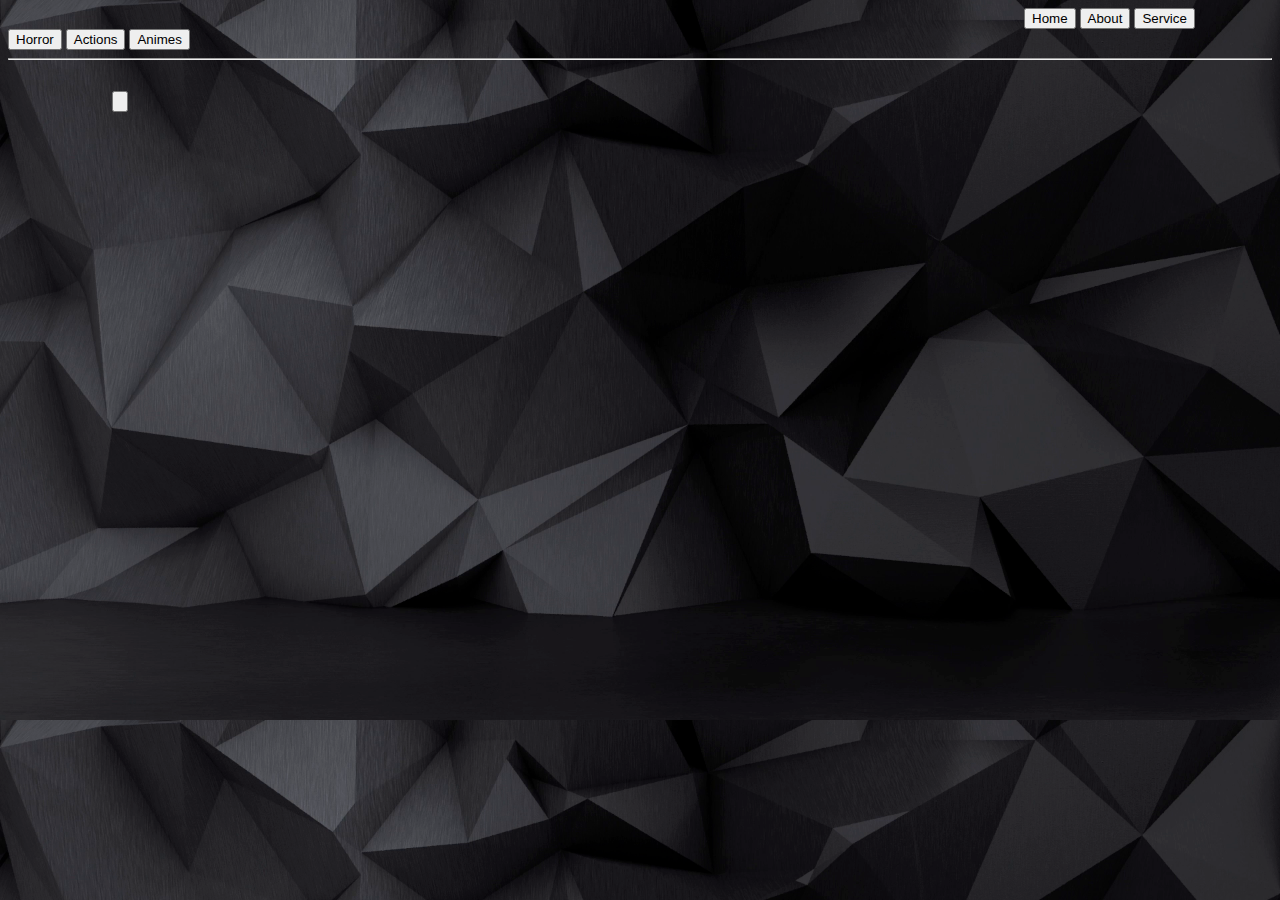
==== Log In/index1.html @ bceef2ea "first" ====
<!DOCTYPE html>
<html lang="en">
<head>
    <script src="https://code.jquery.com/jquery-3.6.0.js" integrity="sha256-H+K7U5CnXl1h5ywQfKtSj8PCmoN9aaq30gDh27Xc0jk=" crossorigin="anonymous"></script>
    <link rel="stylesheet" href="style.css">
    <meta charset="UTF-8">
    <meta http-equiv="X-UA-Compatible" content="IE=edge">
    <meta name="viewport" content="width=device-width, initial-scale=1.0">
    <title>Document</title>
</head>
<body>
    <div id="box">
        <button class="home">Home</button>
        <button class="about">About</button>
        <button class="service">Service</button>
    
    </div>
    <div id="box2">
        
          <button class="Horrors1">Horror</button>
          <button onclick="act()" class="Actions1">Actions</button>
          <button class="Animes1">Animes</button>
    </div>
    <hr>
    <div class="anime1">
    <button><img src="https://www.cima-club.cc:2096/photos/shares/thumbs/imdb/tt0409591.jpg" alt=""></button>
    
    </div>
    <div class="action1">
        <button><img src="https://www.cima-club.cc:2096/photos/shares/thumbs/imdb/tt12525600.jpg" alt=""></button>
    </div>
    <div class="action2">
        <button><img src="https://www.cima-club.cc:2096/photos/shares/thumbs/imdb/tt10957044.jpg") alt=""></button>
    </div>
    <div class="horr1">
    <button><img src="https://www.cima-club.cc:2096/photos/shares/thumbs/imdb/tt9257906.jpg" alt=""></button>
    </div>
    <div class="horr2">
        <button><img src="https://www.cima-club.cc:2096/photos/shares/thumbs/imdb/tt10308502.jpg" alt=""></button>
    </div>
    <div class="action3">
        <button><img src="https://www.cima-club.cc:2096/photos/shares/thumbs/imdb/tt8310474.jpg" alt=""></button>
    </div>
    <div class="horr3">
        <button><img src="https://www.cima-club.cc:2096/photos/shares/thumbs/imdb/tt5737388.jpg"  style="width: 273px;"></button>
    </div>
    <div class="anime2">
        <button><img src="https://www.cima-club.cc:2096/photos/shares/thumbs/imdb/tt0988824.jpg"></button>
    
        </div>
    
<script src="main.js"></script>
</body>
</html>
---- Log In/style.css ----
body{
    background-image: url(./Back2.png);
    background-size: cover;
    
}

#box {
    position: relative;
    left: 1036px;
}
.home{
    position: relative;
    right: 20px;
}
.about{
    position: relative;
    right: 20px;
}
.service{
    position: relative;
    right: 20px;
}

#mo{
    width: 77px;
    height: 31px;
    position: relative;
    top: 2px;
    background-color: purple;
}
.anime1{
    position: relative;
    top: 23px;
    left: 104px;
}
.action1{
    position: relative;
    top: -394px;
    left: 468px;
}
.action2{
    position: relative;
    top: -811px;
    left: 838px;
}
.horr1{
    position: relative;
    top: -1226px;
    left: 1208px;
}
.horr2{
    position: relative;
    top: -1193px;
    left: 1208px;
}
.action3{
    position: relative;
    top: -1612px;
    left: 838px;
}
.horr3{
    position: relative;
    top: -2028px;
    left: 468px;
}
.anime2{
    position: relative;
    top: -2446px;
    left: 104px;
}
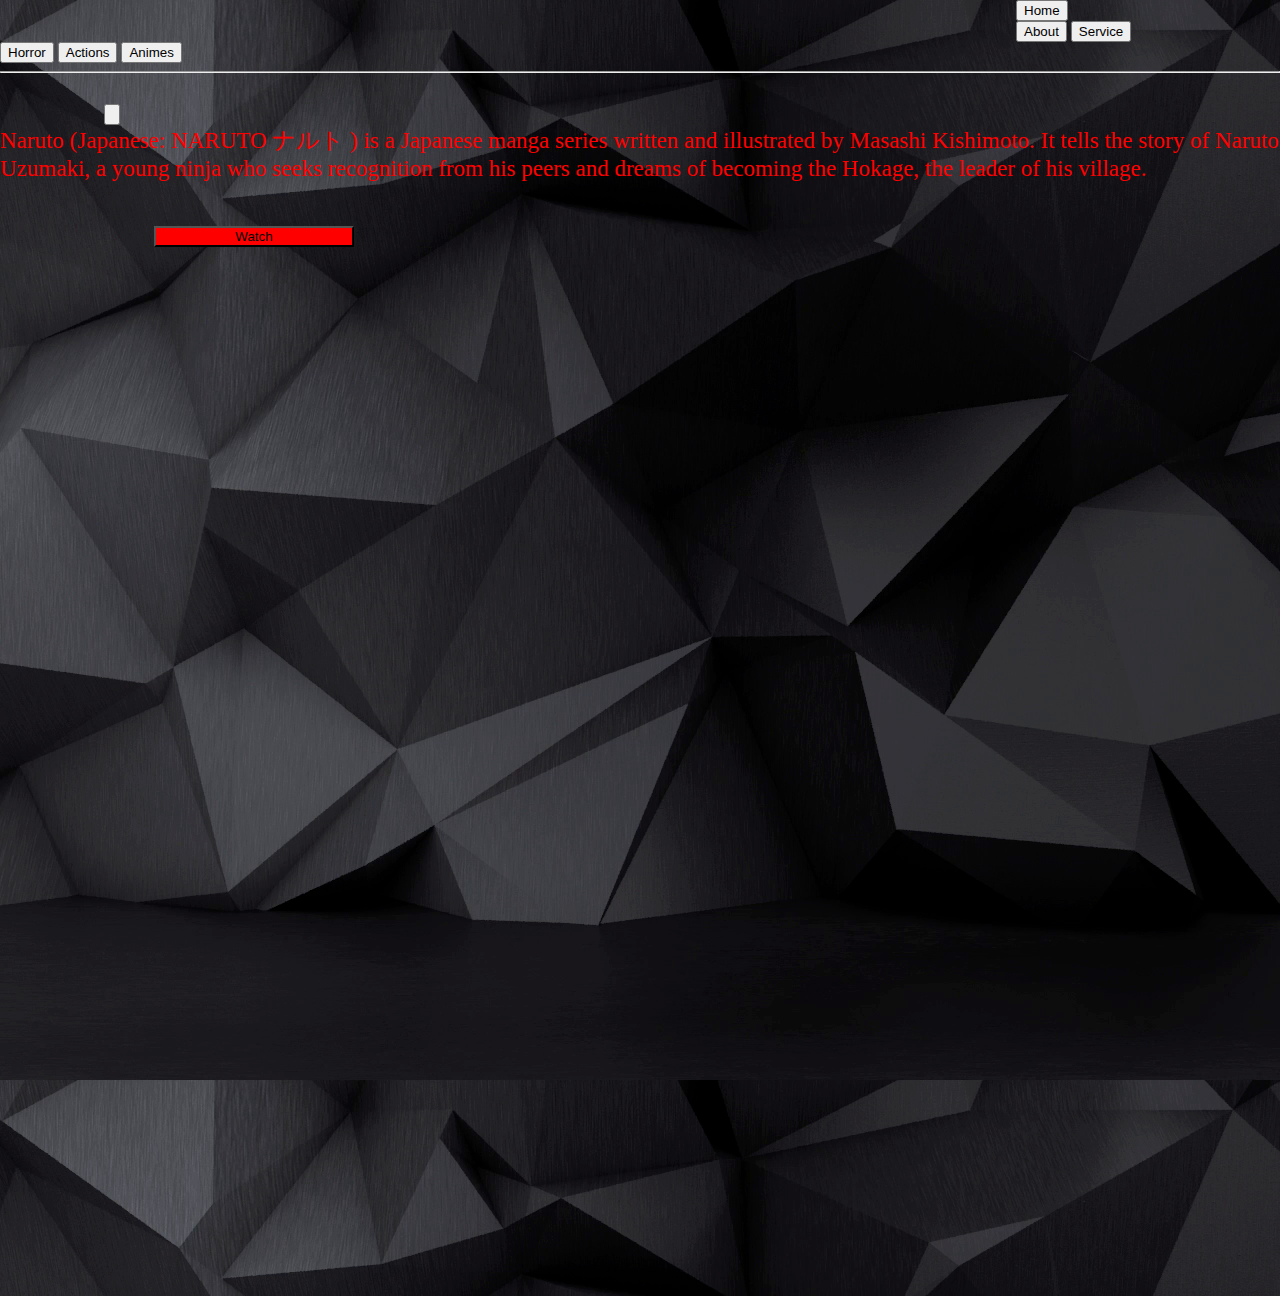
==== commit 864c2038: "second" ====
--- a/Log In/index1.html
+++ b/Log In/index1.html
@@ -10,43 +10,65 @@
 </head>
 <body>
     <div id="box">
-        <button class="home">Home</button>
+        <form action="file:///C:/Users/INFOKOM/OneDrive/Desktop/NewFilms/Log%20In/index1.html?Your+E-mail=ihebmoujahed%40gmail.com">
+        <button class="home">Home</button></form>
         <button class="about">About</button>
         <button class="service">Service</button>
     
     </div>
     <div id="box2">
         
-          <button class="Horrors1">Horror</button>
+          <button onclick="hrr()" class="Horrors1">Horror</button>
           <button onclick="act()" class="Actions1">Actions</button>
-          <button class="Animes1">Animes</button>
+          <button onclick="ani()" class="Animes1">Animes</button>
     </div>
     <hr>
-    <div class="anime1">
-    <button><img src="https://www.cima-club.cc:2096/photos/shares/thumbs/imdb/tt0409591.jpg" alt=""></button>
+    <div id="AN1" class="anime1">
+    <button class=""><img src="https://www.cima-club.cc:2096/photos/shares/thumbs/imdb/tt0409591.jpg" alt=""></button> </div>
+
+    <object class="vid1" data="http://www.youtube.com/embed/B7urhcxQz38"
+    width="560" height="315"></object>
+    <p id="desNaruto">Naruto (Japanese: NARUTO ナルト ) is a Japanese manga series written and illustrated by Masashi Kishimoto. It tells the story of Naruto Uzumaki, a young ninja who seeks recognition from his peers and dreams of becoming the Hokage, the leader of his village.
+    </p>
+    <button class="bot1" onclick= "nar()">Watch</button>
+
+    <div id="AC1" class="action1">
+        <button  ><img class="img1"  src="https://www.cima-club.cc:2096/photos/shares/thumbs/imdb/tt12525600.jpg" alt=""></button>
+        <object class="vid2" data="http://www.youtube.com/embed/wtoSnWVXEgw"
+        width="560" height="315"></object>
     
+        <button class="bot2" onclick="Hand()" >Watch</button>
+
     </div>
-    <div class="action1">
-        <button><img src="https://www.cima-club.cc:2096/photos/shares/thumbs/imdb/tt12525600.jpg" alt=""></button>
+    <div id="AC2" class="action2">
+        <button><img src="https://www.cima-club.cc:2096/photos/shares/thumbs/imdb/tt10957044.jpg") alt=""></button>
+        <button class="bot3">Watch</button>
+
     </div>
-    <div class="action2">
-        <button><img src="https://www.cima-club.cc:2096/photos/shares/thumbs/imdb/tt10957044.jpg") alt=""></button>
+    <div id="HR1" class="horr1">
+    <button><img src="https://www.cima-club.cc:2096/photos/shares/thumbs/imdb/tt9257906.jpg" alt=""></button>
+    <button class="bot4">Watch</button>
+
+</div>
+    <div id="HR2" class="horr2">
+        <button><img src="https://www.cima-club.cc:2096/photos/shares/thumbs/imdb/tt10308502.jpg" alt=""></button>
+        <button class="bot5">Watch</button>
+
     </div>
-    <div class="horr1">
-    <button><img src="https://www.cima-club.cc:2096/photos/shares/thumbs/imdb/tt9257906.jpg" alt=""></button>
+    <div id="AC3" class="action3">
+        <button><img src="https://www.cima-club.cc:2096/photos/shares/thumbs/imdb/tt8310474.jpg" alt=""></button>
+        <button class="bot6">Watch</button>
+
     </div>
-    <div class="horr2">
-        <button><img src="https://www.cima-club.cc:2096/photos/shares/thumbs/imdb/tt10308502.jpg" alt=""></button>
+    <div id="HR3" class="horr3">
+        <button><img src="https://www.cima-club.cc:2096/photos/shares/thumbs/imdb/tt5737388.jpg"  style="width: 273px;"></button>
+        <button class="bot7">Watch</button>
+
     </div>
-    <div class="action3">
-        <button><img src="https://www.cima-club.cc:2096/photos/shares/thumbs/imdb/tt8310474.jpg" alt=""></button>
-    </div>
-    <div class="horr3">
-        <button><img src="https://www.cima-club.cc:2096/photos/shares/thumbs/imdb/tt5737388.jpg"  style="width: 273px;"></button>
-    </div>
-    <div class="anime2">
+    <div id="AN2" class="anime2">
         <button><img src="https://www.cima-club.cc:2096/photos/shares/thumbs/imdb/tt0988824.jpg"></button>
-    
+        <button class="bot8">Watch</button>
+
         </div>
     
 <script src="main.js"></script>
--- a/Log In/style.css
+++ b/Log In/style.css
@@ -1,7 +1,10 @@
+body, html {
+    height: 120%;
+    margin: 0%;
+}
 body{
     background-image: url(./Back2.png);
-    background-size: cover;
-    
+    background-position: center;
 }
 
 #box {
@@ -35,17 +38,17 @@
 }
 .action1{
     position: relative;
-    top: -394px;
+    top: -417px;
     left: 468px;
 }
 .action2{
     position: relative;
-    top: -811px;
+    top: -832px;
     left: 838px;
 }
 .horr1{
     position: relative;
-    top: -1226px;
+    top: -1252px;
     left: 1208px;
 }
 .horr2{
@@ -68,4 +71,78 @@
     top: -2446px;
     left: 104px;
 }
+#AN1{
+    border-radius: 29px;
+}
+.bot1{
+    position: relative;
+    left: 154px;
+    top: 21px;
+    width: 200px;
+    background-color: red;
+}
+.bot2{
+    position: relative;
+    left: -244px;
+    top: 21px;
+    width: 200px;
+    background-color: red;
+}
+.bot3{
+    position: relative;
+    left: -244px;
+    top: 21px;
+    width: 200px;
+    background-color: red;
+}
+.bot4{
+    position: relative;
+    left: -242px;
+    top: 21px;
+    width: 200px;
+    background-color: red;
+}
+.bot5{
+    position: relative;
+    left: -239px;
+    top: 21px;
+    width: 200px;
+    background-color: red;
+}
+.bot6{
+    position: relative;
+    left: -244px;
+    top: 21px;
+    width: 200px;
+    background-color: red;
+}
+.bot7{
+    position: relative;
+    left: -244px;
+    top: 21px;
+    width: 200px;
+    background-color: red;
+}
+.bot8{
+    position: relative;
+    left: -244px;
+    top: 21px;
+    width: 200px;
+    background-color: red;
+}
 
+.vid1{
+    position: relative;
+    left: 4px;
+    top: 388px;
+}
+.vid2{
+    position: relative;
+    left: -484px;
+    top: 388px;
+}
+
+#desNaruto{
+    font-size: 23px;
+    color: red;
+}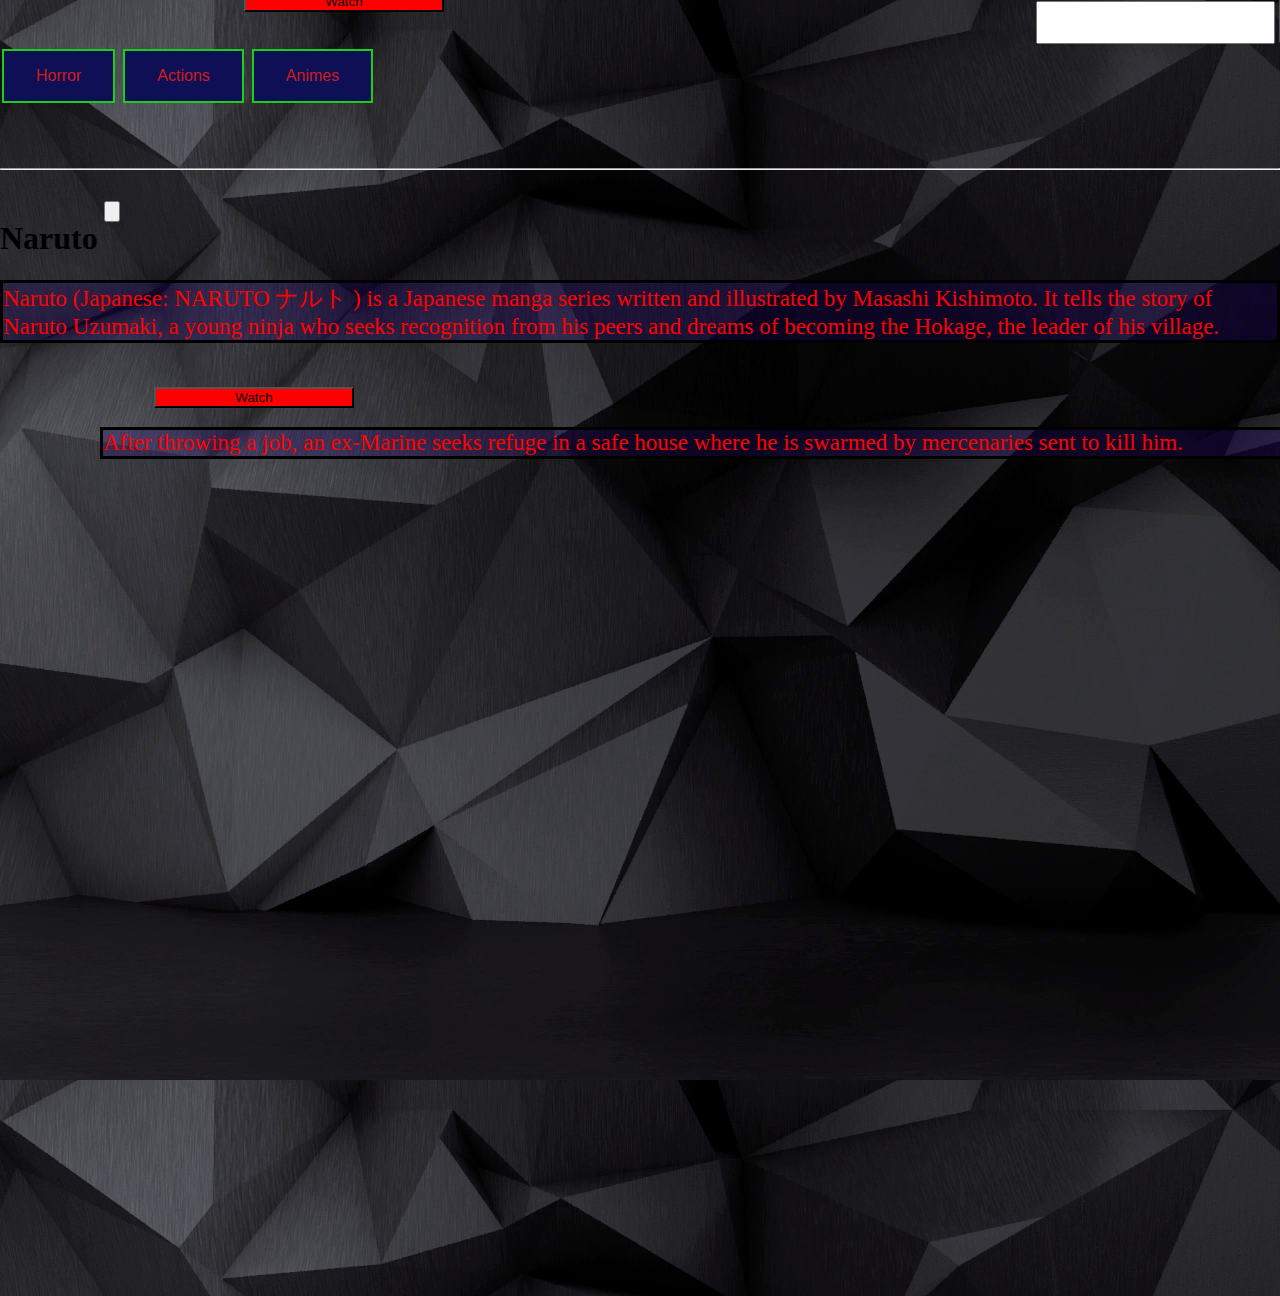
==== commit 89d54b90: "done" ====
--- a/Log In/index1.html
+++ b/Log In/index1.html
@@ -10,11 +10,11 @@
 </head>
 <body>
     <div id="box">
+    <input type="search" name="" id="SER">
+        <button onclick="sera()" id="ss">Submit</button></div>
+    <div id="box">
         <form action="file:///C:/Users/INFOKOM/OneDrive/Desktop/NewFilms/Log%20In/index1.html?Your+E-mail=ihebmoujahed%40gmail.com">
         <button class="home">Home</button></form>
-        <button class="about">About</button>
-        <button class="service">Service</button>
-    
     </div>
     <div id="box2">
         
@@ -28,6 +28,7 @@
 
     <object class="vid1" data="http://www.youtube.com/embed/B7urhcxQz38"
     width="560" height="315"></object>
+    <h1 id="title">Naruto</h1>
     <p id="desNaruto">Naruto (Japanese: NARUTO ナルト ) is a Japanese manga series written and illustrated by Masashi Kishimoto. It tells the story of Naruto Uzumaki, a young ninja who seeks recognition from his peers and dreams of becoming the Hokage, the leader of his village.
     </p>
     <button class="bot1" onclick= "nar()">Watch</button>
@@ -36,28 +37,38 @@
         <button  ><img class="img1"  src="https://www.cima-club.cc:2096/photos/shares/thumbs/imdb/tt12525600.jpg" alt=""></button>
         <object class="vid2" data="http://www.youtube.com/embed/wtoSnWVXEgw"
         width="560" height="315"></object>
-    
         <button class="bot2" onclick="Hand()" >Watch</button>
+        <p id="desc2">After throwing a job, an ex-Marine seeks refuge in a safe house where he is swarmed by mercenaries sent to kill him.
 
+        </p>
     </div>
     <div id="AC2" class="action2">
         <button><img src="https://www.cima-club.cc:2096/photos/shares/thumbs/imdb/tt10957044.jpg") alt=""></button>
-        <button class="bot3">Watch</button>
-
+        <object class="vid3" data="http://www.youtube.com/embed/95MSxHvbuLQ"
+    width="560" height="315"></object>
+        <button onclick="dead()" class="bot3">Watch</button>
+        
     </div>
     <div id="HR1" class="horr1">
     <button><img src="https://www.cima-club.cc:2096/photos/shares/thumbs/imdb/tt9257906.jpg" alt=""></button>
-    <button class="bot4">Watch</button>
+    <object class="vid4" data="http://www.youtube.com/embed/M0HTPKRNlIc"
+    width="560" height="315"></object>
+    <button onclick="h1()" class="bot4">Watch</button>
 
 </div>
     <div id="HR2" class="horr2">
         <button><img src="https://www.cima-club.cc:2096/photos/shares/thumbs/imdb/tt10308502.jpg" alt=""></button>
-        <button class="bot5">Watch</button>
+        <object class="vid5" data="http://www.youtube.com/embed/HrumkxClWes"
+    width="560" height="315"></object>
+        <button onclick="h2()" class="bot5">Watch</button>
 
     </div>
     <div id="AC3" class="action3">
         <button><img src="https://www.cima-club.cc:2096/photos/shares/thumbs/imdb/tt8310474.jpg" alt=""></button>
-        <button class="bot6">Watch</button>
+        <object class="vid6" data="http://www.youtube.com/embed/EMu8K0l8ggA"
+        width="560" height="315"></object>
+    
+        <button onclick="a3()" class="bot6">Watch</button>
 
     </div>
     <div id="HR3" class="horr3">
--- a/Log In/style.css
+++ b/Log In/style.css
@@ -11,6 +11,10 @@
     position: relative;
     left: 1036px;
 }
+#box2 {
+    position: relative;
+    top: -53px;
+}
 .home{
     position: relative;
     right: 20px;
@@ -141,8 +145,110 @@
     left: -484px;
     top: 388px;
 }
+.vid3{
+    position: relative;
+    left: -484px;
+    top: 388px;
+}
+.vid4{
+    position: relative;
+    left: -484px;
+    top: 388px;
+}
+.vid5{
+    position: relative;
+    left: -484px;
+    top: 388px;
+}
+.vid6{
+    position: relative;
+    left: -484px;
+    top: 388px;
+}
 
 #desNaruto{
     font-size: 23px;
     color: red;
+    border: solid;
+    border-color: black;
+    background: rgba(45, 4, 143, 0.226);
+}
+#desc2{
+    font-size: 23px;
+    color: red;
+    border: solid;
+    border-color: black;
+    background: rgba(45, 4, 143, 0.226);
+    position: relative;
+    top: 413px;
+    left: -368px;
+}
+
+.Horrors1{
+  color: rgb(0, 0, 0);
+  padding: 16px 32px;
+  text-align: center;
+  text-decoration: none;
+  display: inline-block;
+  font-size: 16px;
+  margin: 4px 2px;
+  transition-duration: 0.4s;
+  cursor: pointer;
+  background-color: rgb(15, 15, 85); 
+  color: rgb(206, 30, 30); 
+  border: 2px solid #19cf19;
+}
+
+.Actions1{
+  color: rgb(0, 0, 0);
+  padding: 16px 32px;
+  text-align: center;
+  text-decoration: none;
+  display: inline-block;
+  font-size: 16px;
+  margin: 4px 2px;
+  transition-duration: 0.4s;
+  cursor: pointer;
+  background-color: rgb(15, 15, 85); 
+  color: rgb(206, 30, 30); 
+  border: 2px solid #19cf19;
+}
+.Animes1{
+  color: rgb(0, 0, 0);
+  padding: 16px 32px;
+  text-align: center;
+  text-decoration: none;
+  display: inline-block;
+  font-size: 16px;
+  margin: 4px 2px;
+  transition-duration: 0.4s;
+  cursor: pointer;
+  background-color: rgb(15, 15, 85); 
+  color: rgb(206, 30, 30); 
+  border: 2px solid #19cf19;
+}
+
+.home{
+    position: relative;
+    left: 362px;
+    top: -49px;
+    padding: 16px 32px;
+    text-align: center;
+    text-decoration: none;
+    display: inline-block;
+    font-size: 16px;
+    background-color: aqua;  
+}
+#SER{
+    
+    width: 239px;
+    height: 43px;
+    
+}
+#ss{
+    text-decoration: none;
+    font-size: 16px;
+    background-color: aqua; 
+    width: 97px;
+    height: 43px;
 }